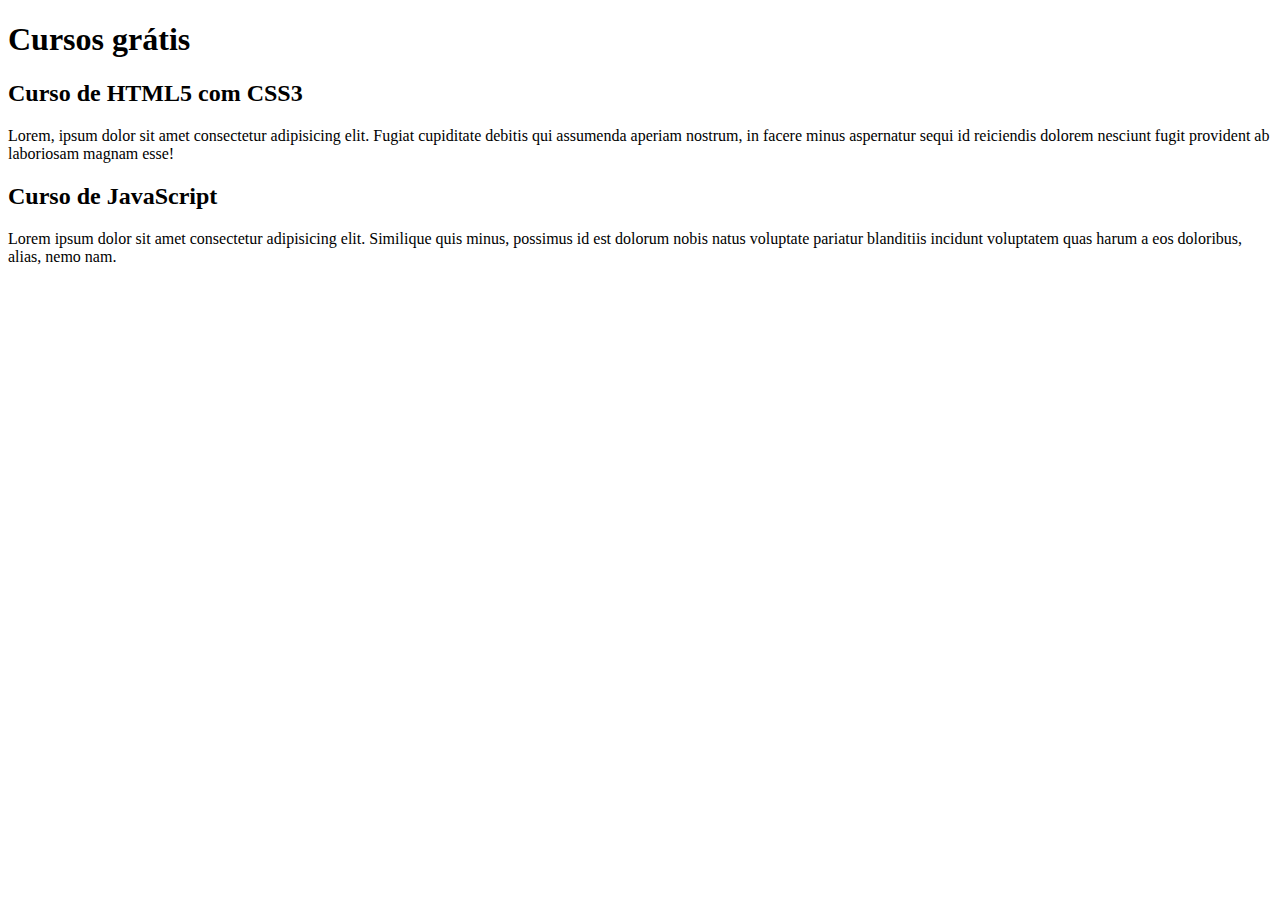
==== index.html @ 0d12e836 "comecei a escrever o conteúdo" ====
<!DOCTYPE html>
<html lang="pt-br">
<head>
    <meta charset="UTF-8">
    <meta http-equiv="X-UA-Compatible" content="IE=edge">
    <meta name="viewport" content="width=device-width, initial-scale=1.0">
    <title>Título do site</title>
</head>
<body>
    <main>
        <header>
            <h1>Cursos grátis</h1>
        </header>
        <article>
            <h2>Curso de HTML5 com CSS3</h2>
            <p>Lorem, ipsum dolor sit amet consectetur adipisicing elit. Fugiat cupiditate debitis qui assumenda aperiam nostrum, in facere minus aspernatur sequi id reiciendis dolorem nesciunt fugit provident ab laboriosam magnam esse!</p>
        </article>
        <article>
            <h2>Curso de JavaScript</h2>
            <p>Lorem ipsum dolor sit amet consectetur adipisicing elit. Similique quis minus, possimus id est dolorum nobis natus voluptate pariatur blanditiis incidunt voluptatem quas harum a eos doloribus, alias, nemo nam.</p>
        </article>
    </main>
</body>
</html>
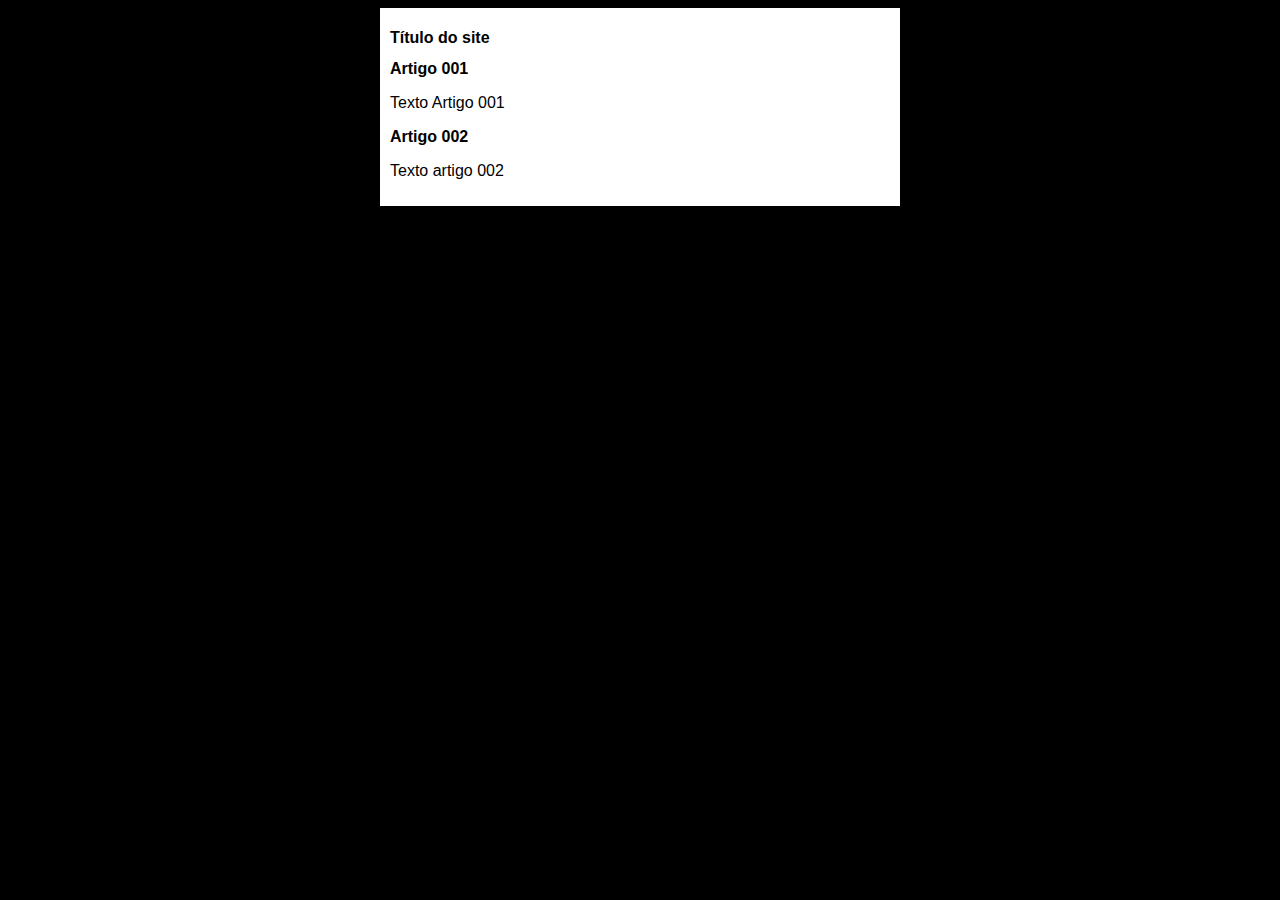
==== commit 7a6dd372: "iniciei o design" ====
--- a/index.html
+++ b/index.html
@@ -5,19 +5,20 @@
     <meta http-equiv="X-UA-Compatible" content="IE=edge">
     <meta name="viewport" content="width=device-width, initial-scale=1.0">
     <title>Título do site</title>
+    <link rel="stylesheet" href="estilos/style.css">
 </head>
 <body>
     <main>
         <header>
-            <h1>Cursos grátis</h1>
+            <h1>Título do site</h1>
         </header>
         <article>
-            <h2>Curso de HTML5 com CSS3</h2>
-            <p>Lorem, ipsum dolor sit amet consectetur adipisicing elit. Fugiat cupiditate debitis qui assumenda aperiam nostrum, in facere minus aspernatur sequi id reiciendis dolorem nesciunt fugit provident ab laboriosam magnam esse!</p>
+            <h2>Artigo 001</h2>
+            <p>Texto Artigo 001</p>
         </article>
         <article>
-            <h2>Curso de JavaScript</h2>
-            <p>Lorem ipsum dolor sit amet consectetur adipisicing elit. Similique quis minus, possimus id est dolorum nobis natus voluptate pariatur blanditiis incidunt voluptatem quas harum a eos doloribus, alias, nemo nam.</p>
+            <h2>Artigo 002</h2>
+            <p>Texto artigo 002</p>
         </article>
     </main>
 </body>
--- a/estilos/style.css
+++ b/estilos/style.css
@@ -0,0 +1,17 @@
+* {
+    font-family: Arial, Helvetica, sans-serif;
+    font-size: 16px;
+}
+
+body {
+    background-color: black;
+
+}
+
+main {
+    background-color: white;
+    width: 500px;
+    margin: auto;
+    padding: 10px;
+    box-shadow: 3px 3px 5px rgba(0, 0, 0, 0.438);
+}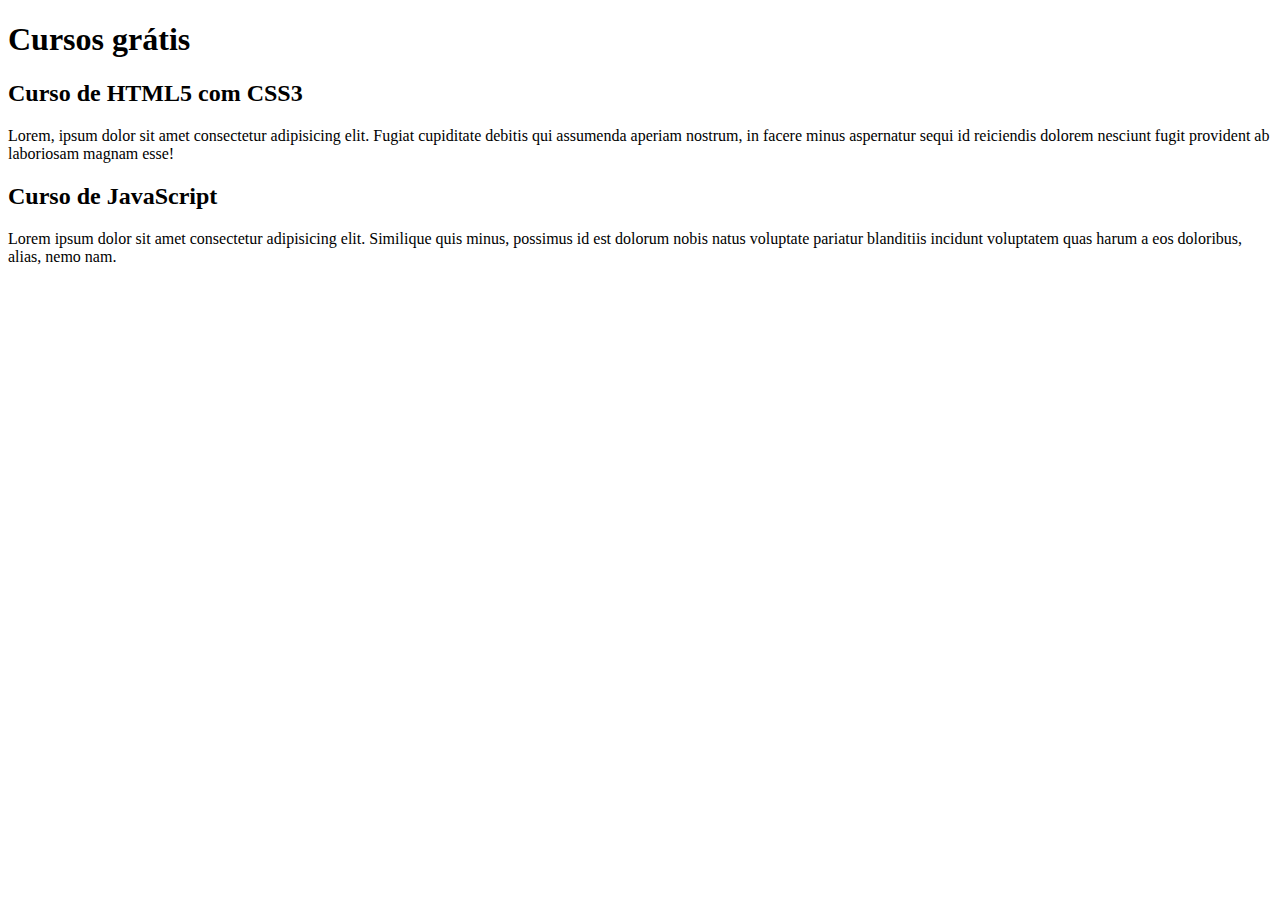
==== commit 05853105: "Update index.html" ====
--- a/index.html
+++ b/index.html
@@ -4,21 +4,20 @@
     <meta charset="UTF-8">
     <meta http-equiv="X-UA-Compatible" content="IE=edge">
     <meta name="viewport" content="width=device-width, initial-scale=1.0">
-    <title>Título do site</title>
-    <link rel="stylesheet" href="estilos/style.css">
+    <title>Site CursoeVideo</title>
 </head>
 <body>
     <main>
         <header>
-            <h1>Título do site</h1>
+            <h1>Cursos grátis</h1>
         </header>
         <article>
-            <h2>Artigo 001</h2>
-            <p>Texto Artigo 001</p>
+            <h2>Curso de HTML5 com CSS3</h2>
+            <p>Lorem, ipsum dolor sit amet consectetur adipisicing elit. Fugiat cupiditate debitis qui assumenda aperiam nostrum, in facere minus aspernatur sequi id reiciendis dolorem nesciunt fugit provident ab laboriosam magnam esse!</p>
         </article>
         <article>
-            <h2>Artigo 002</h2>
-            <p>Texto artigo 002</p>
+            <h2>Curso de JavaScript</h2>
+            <p>Lorem ipsum dolor sit amet consectetur adipisicing elit. Similique quis minus, possimus id est dolorum nobis natus voluptate pariatur blanditiis incidunt voluptatem quas harum a eos doloribus, alias, nemo nam.</p>
         </article>
     </main>
 </body>
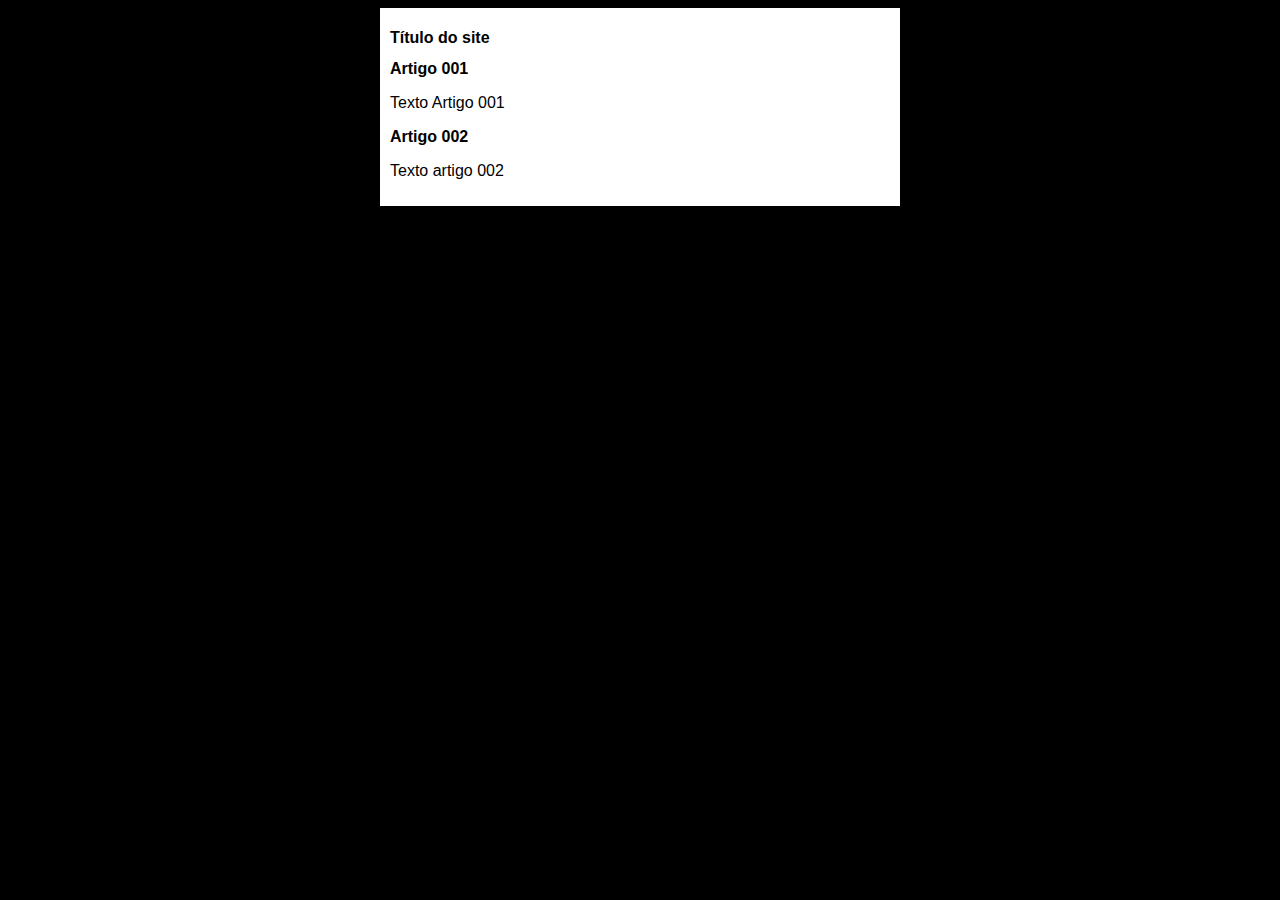
==== commit 1a8fc1ee: "Update index.html" ====
--- a/index.html
+++ b/index.html
@@ -4,20 +4,21 @@
     <meta charset="UTF-8">
     <meta http-equiv="X-UA-Compatible" content="IE=edge">
     <meta name="viewport" content="width=device-width, initial-scale=1.0">
-    <title>Site CursoeVideo</title>
+    <title>Curso em vídeo</title>
+    <link rel="stylesheet" href="estilos/style.css">
 </head>
 <body>
     <main>
         <header>
-            <h1>Cursos grátis</h1>
+            <h1>Título do site</h1>
         </header>
         <article>
-            <h2>Curso de HTML5 com CSS3</h2>
-            <p>Lorem, ipsum dolor sit amet consectetur adipisicing elit. Fugiat cupiditate debitis qui assumenda aperiam nostrum, in facere minus aspernatur sequi id reiciendis dolorem nesciunt fugit provident ab laboriosam magnam esse!</p>
+            <h2>Artigo 001</h2>
+            <p>Texto Artigo 001</p>
         </article>
         <article>
-            <h2>Curso de JavaScript</h2>
-            <p>Lorem ipsum dolor sit amet consectetur adipisicing elit. Similique quis minus, possimus id est dolorum nobis natus voluptate pariatur blanditiis incidunt voluptatem quas harum a eos doloribus, alias, nemo nam.</p>
+            <h2>Artigo 002</h2>
+            <p>Texto artigo 002</p>
         </article>
     </main>
 </body>
--- a/estilos/style.css
+++ b/estilos/style.css
@@ -0,0 +1,17 @@
+* {
+    font-family: Arial, Helvetica, sans-serif;
+    font-size: 16px;
+}
+
+body {
+    background-color: black;
+
+}
+
+main {
+    background-color: white;
+    width: 500px;
+    margin: auto;
+    padding: 10px;
+    box-shadow: 3px 3px 5px rgba(0, 0, 0, 0.438);
+}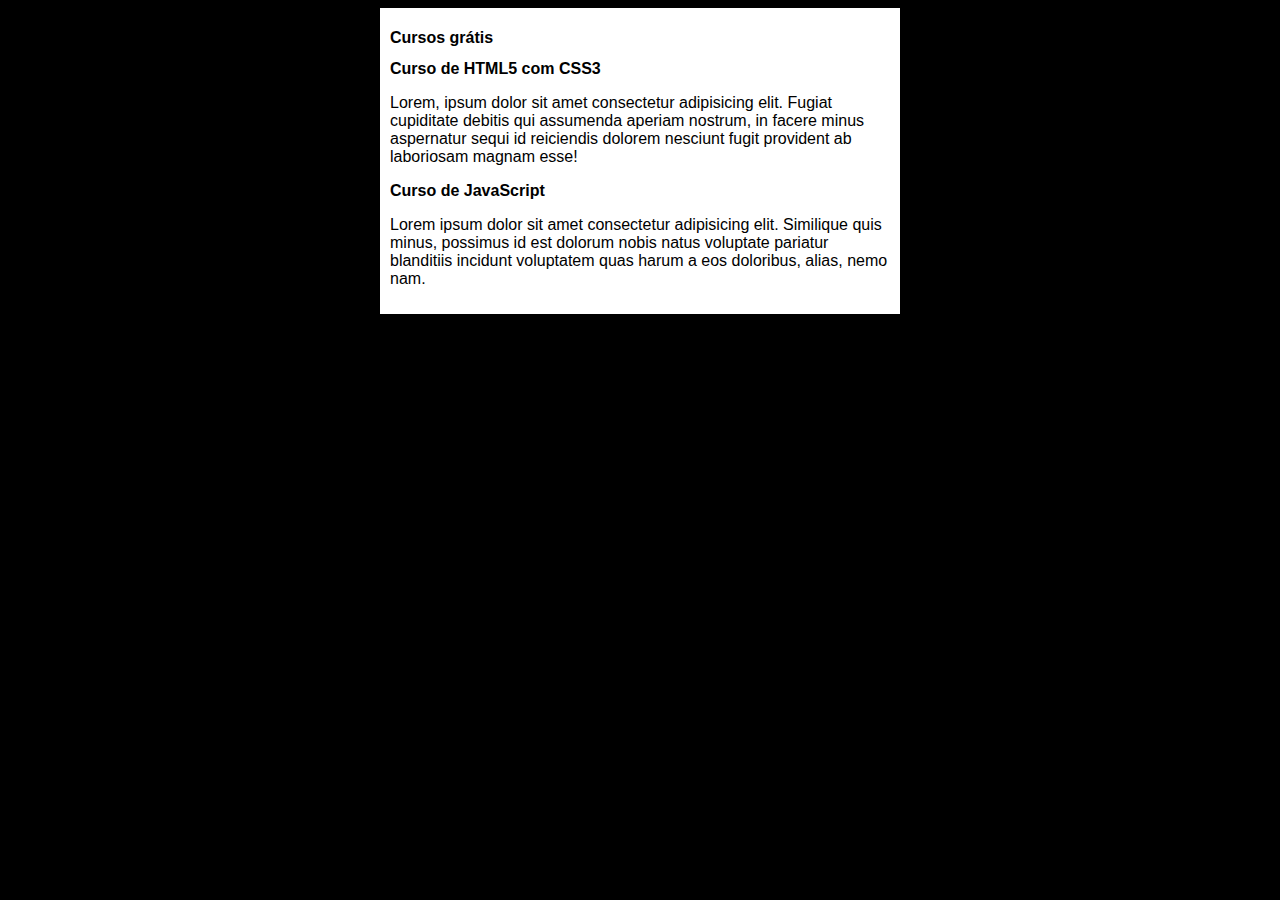
==== commit 773d67cb: "Merge branch 'design'" ====
--- a/index.html
+++ b/index.html
@@ -10,15 +10,15 @@
 <body>
     <main>
         <header>
-            <h1>Título do site</h1>
+            <h1>Cursos grátis</h1>
         </header>
         <article>
-            <h2>Artigo 001</h2>
-            <p>Texto Artigo 001</p>
+            <h2>Curso de HTML5 com CSS3</h2>
+            <p>Lorem, ipsum dolor sit amet consectetur adipisicing elit. Fugiat cupiditate debitis qui assumenda aperiam nostrum, in facere minus aspernatur sequi id reiciendis dolorem nesciunt fugit provident ab laboriosam magnam esse!</p>
         </article>
         <article>
-            <h2>Artigo 002</h2>
-            <p>Texto artigo 002</p>
+            <h2>Curso de JavaScript</h2>
+            <p>Lorem ipsum dolor sit amet consectetur adipisicing elit. Similique quis minus, possimus id est dolorum nobis natus voluptate pariatur blanditiis incidunt voluptatem quas harum a eos doloribus, alias, nemo nam.</p>
         </article>
     </main>
 </body>
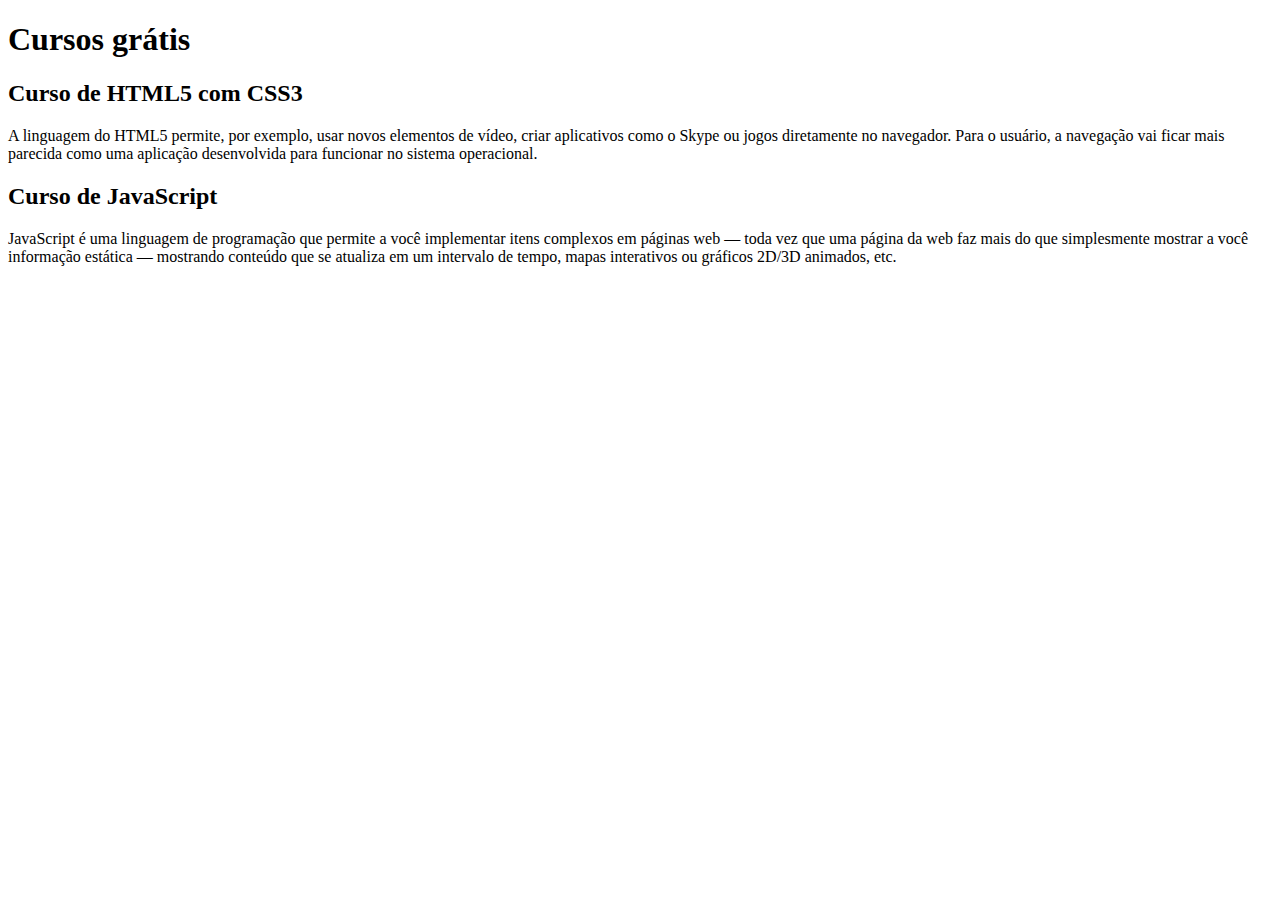
==== commit d0811f5a: "atualizei o conteúdo" ====
--- a/index.html
+++ b/index.html
@@ -4,8 +4,7 @@
     <meta charset="UTF-8">
     <meta http-equiv="X-UA-Compatible" content="IE=edge">
     <meta name="viewport" content="width=device-width, initial-scale=1.0">
-    <title>Curso em vídeo</title>
-    <link rel="stylesheet" href="estilos/style.css">
+    <title>Site CursoeVideo</title>
 </head>
 <body>
     <main>
@@ -14,11 +13,11 @@
         </header>
         <article>
             <h2>Curso de HTML5 com CSS3</h2>
-            <p>Lorem, ipsum dolor sit amet consectetur adipisicing elit. Fugiat cupiditate debitis qui assumenda aperiam nostrum, in facere minus aspernatur sequi id reiciendis dolorem nesciunt fugit provident ab laboriosam magnam esse!</p>
+            <p>A linguagem do HTML5 permite, por exemplo, usar novos elementos de vídeo, criar aplicativos como o Skype ou jogos diretamente no navegador. Para o usuário, a navegação vai ficar mais parecida como uma aplicação desenvolvida para funcionar no sistema operacional.</p>
         </article>
         <article>
             <h2>Curso de JavaScript</h2>
-            <p>Lorem ipsum dolor sit amet consectetur adipisicing elit. Similique quis minus, possimus id est dolorum nobis natus voluptate pariatur blanditiis incidunt voluptatem quas harum a eos doloribus, alias, nemo nam.</p>
+            <p>JavaScript é uma linguagem de programação que permite a você implementar itens complexos em páginas web — toda vez que uma página da web faz mais do que simplesmente mostrar a você informação estática — mostrando conteúdo que se atualiza em um intervalo de tempo, mapas interativos ou gráficos 2D/3D animados, etc.</p>
         </article>
     </main>
 </body>
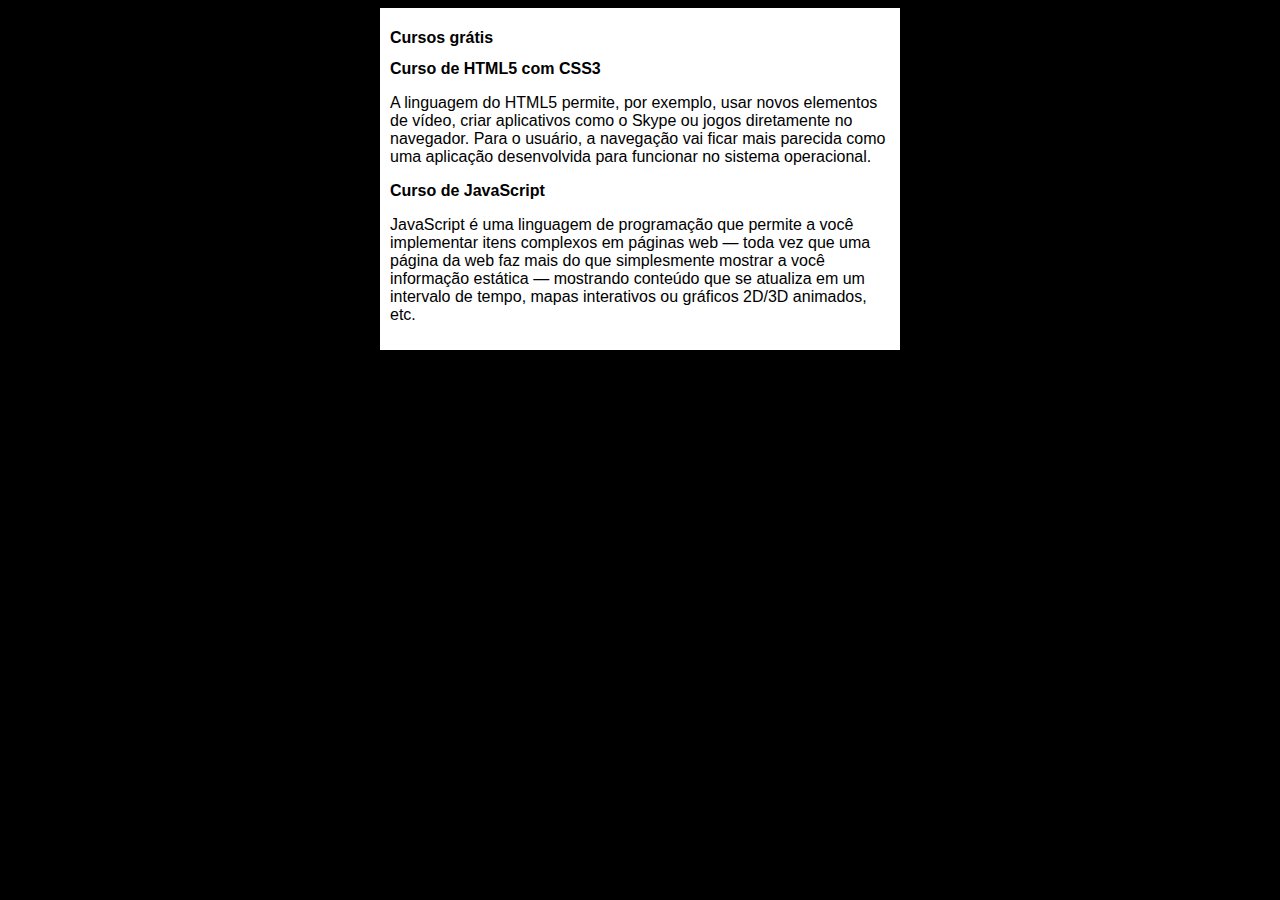
==== commit 0e29bdfb: "Merge branch 'conteúdo'" ====
--- a/index.html
+++ b/index.html
@@ -4,7 +4,8 @@
     <meta charset="UTF-8">
     <meta http-equiv="X-UA-Compatible" content="IE=edge">
     <meta name="viewport" content="width=device-width, initial-scale=1.0">
-    <title>Site CursoeVideo</title>
+    <title>Curso em vídeo</title>
+    <link rel="stylesheet" href="estilos/style.css">
 </head>
 <body>
     <main>
--- a/estilos/style.css
+++ b/estilos/style.css
@@ -0,0 +1,17 @@
+* {
+    font-family: Arial, Helvetica, sans-serif;
+    font-size: 16px;
+}
+
+body {
+    background-color: black;
+
+}
+
+main {
+    background-color: white;
+    width: 500px;
+    margin: auto;
+    padding: 10px;
+    box-shadow: 3px 3px 5px rgba(0, 0, 0, 0.438);
+}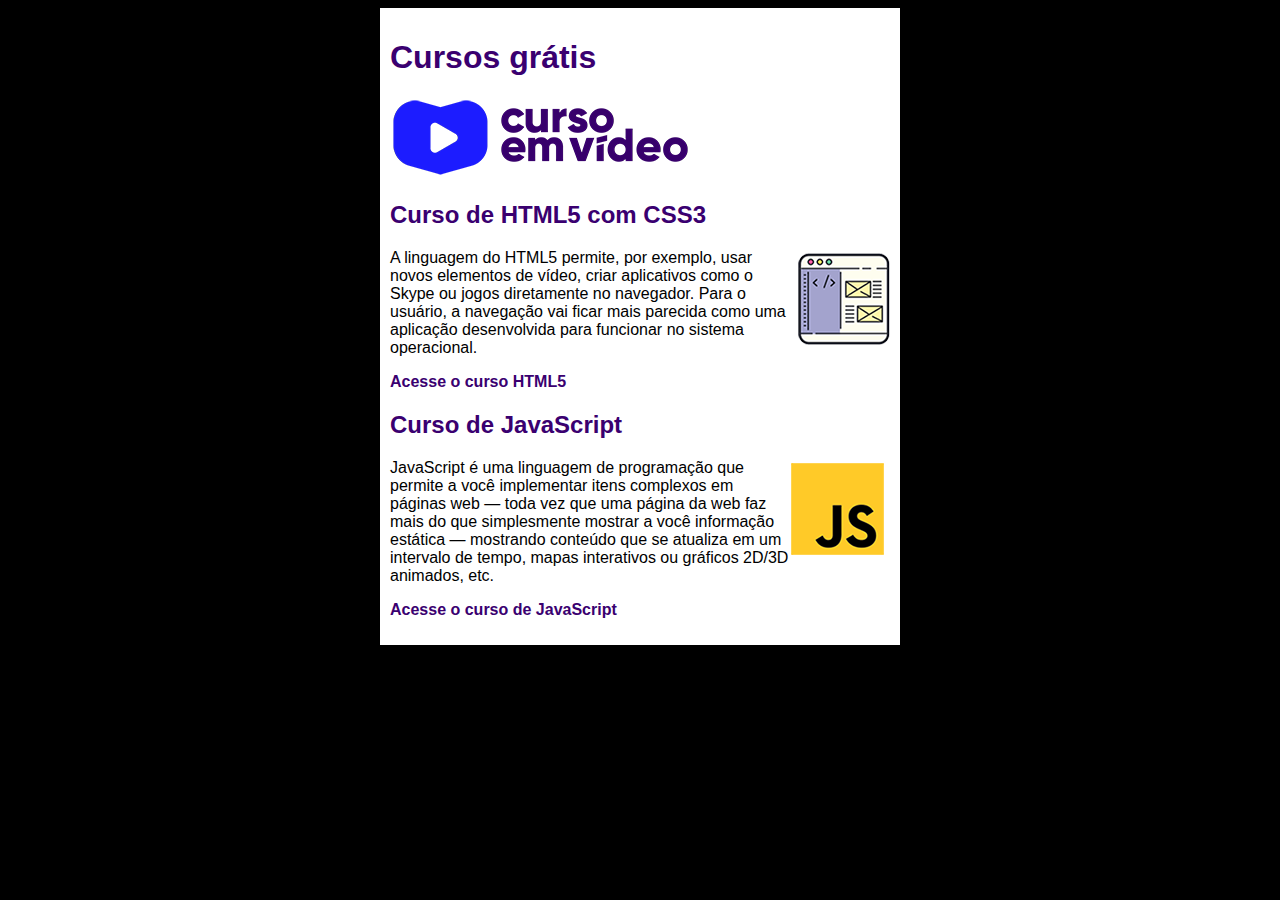
==== commit 1207a2fa: "criei o site" ====
--- a/index.html
+++ b/index.html
@@ -11,14 +11,19 @@
     <main>
         <header>
             <h1>Cursos grátis</h1>
+            <img src="imagens/curso-em-video-cor.png" alt="Curso em Vídeo">
         </header>
         <article>
             <h2>Curso de HTML5 com CSS3</h2>
+            <img class="lado" src="imagens/curso-html-css.png" alt="Curso HTML">
             <p>A linguagem do HTML5 permite, por exemplo, usar novos elementos de vídeo, criar aplicativos como o Skype ou jogos diretamente no navegador. Para o usuário, a navegação vai ficar mais parecida como uma aplicação desenvolvida para funcionar no sistema operacional.</p>
+            <p><a href="curso-html.html">Acesse o curso HTML5</a></p>
         </article>
         <article>
             <h2>Curso de JavaScript</h2>
+            <img class="lado" src="imagens/curso-javascript.png" alt="Curso JavaScript">
             <p>JavaScript é uma linguagem de programação que permite a você implementar itens complexos em páginas web — toda vez que uma página da web faz mais do que simplesmente mostrar a você informação estática — mostrando conteúdo que se atualiza em um intervalo de tempo, mapas interativos ou gráficos 2D/3D animados, etc.</p>
+            <p><a href="curso-js.html">Acesse o curso de JavaScript</a></p>
         </article>
     </main>
 </body>
--- a/estilos/style.css
+++ b/estilos/style.css
@@ -14,4 +14,29 @@
     margin: auto;
     padding: 10px;
     box-shadow: 3px 3px 5px rgba(0, 0, 0, 0.438);
+}
+
+h1 {
+    font-size: 2em;
+    color: rgb(58, 0, 112);
+}
+
+h2 {
+    font-size: 1.5em;
+    color: rgb(58, 0, 112);
+}
+
+img.lado {
+    float: right;
+}
+
+a {
+    text-decoration: none;
+    font-weight: bold;
+    color: rgb(58, 0, 112);
+}
+
+a:hover {
+    text-decoration: underline;
+    color: rgb(26, 26, 255);
 }